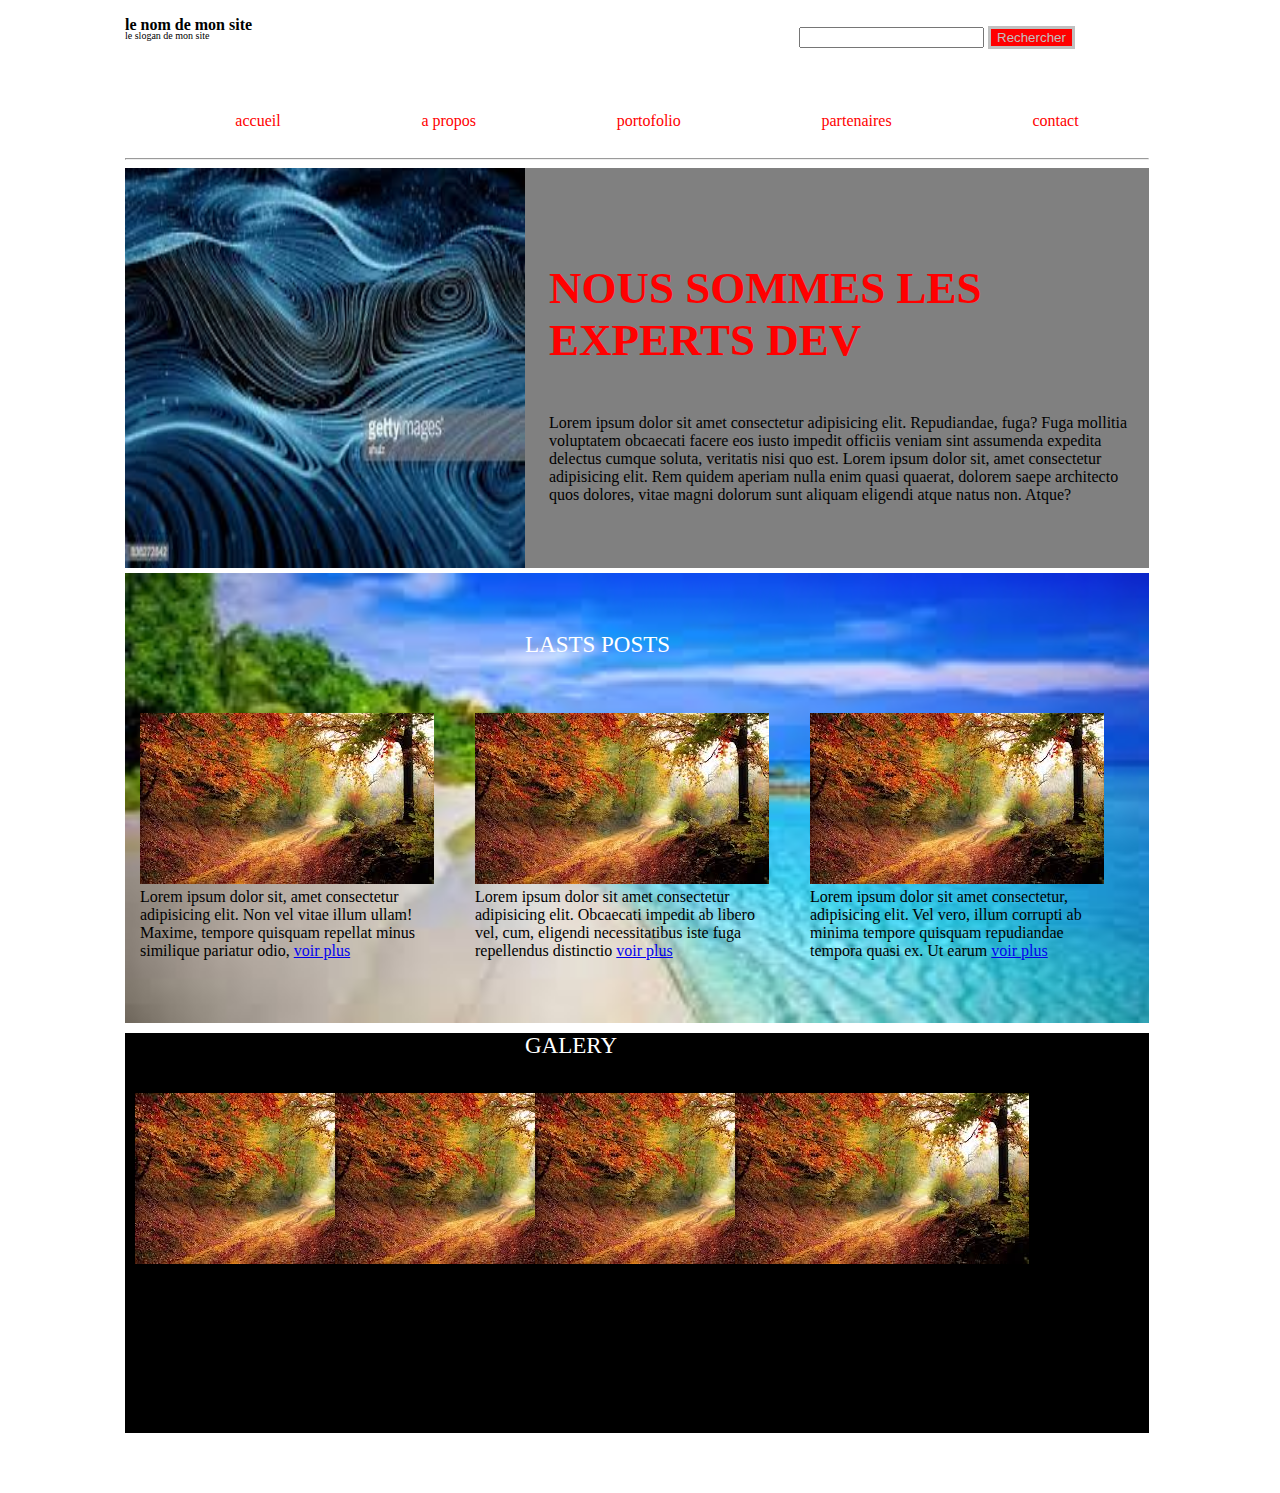
==== index.html @ fca6bbde "initial commit" ====
<!DOCTYPE html>
<html lang="en">
<head>
    <meta charset="UTF-8">
    <meta name="viewport" content="width=device-width, initial-scale=1.0">
    <meta http-equiv="X-UA-Compatible" content="ie=edge">
    <link rel="stylesheet" href="style/style.css">
    <title>template</title>
</head>
<body>
    <header>
     <div class="pe"> 
         <div  class="o">
             <p >le nom de mon site</p><p class="t">le slogan de mon site</p>
         </div>
         <div class="p">
                <form>
                        <div>
                          <input type="search" id="maRecherche" name="q">
                          <button  class="r">Rechercher</button>
                        </div>
                      </form>
         </div>
     </div>
     <nav>
         <ul>
             <li> <a href="#">accueil</a></li>
             <li> <a href="#">a propos</a></li>
             <li> <a href="#">portofolio</a></li>
             <li> <a href="#">partenaires</a></li>
             <li> <a href="#">contact</a></li>
         </ul>
     </nav>
    </header>
    <hr>
    <main>
        <section id="w">
            <div class="z"><img src="images/1.jpeg" alt=""></div>
            <div class="w"><p><h1 id="r"> NOUS SOMMES LES EXPERTS DEV </h1>   <br>Lorem ipsum dolor sit amet consectetur adipisicing elit. Repudiandae, fuga? Fuga mollitia voluptatem obcaecati facere eos iusto impedit officiis veniam sint assumenda expedita delectus cumque soluta, veritatis nisi quo est.
            Lorem ipsum dolor sit, amet consectetur adipisicing elit. Rem quidem aperiam nulla enim quasi quaerat, dolorem saepe architecto quos dolores, vitae magni dolorum sunt aliquam eligendi atque natus non. Atque?
        </p></div>
        </section>
        <section id="q">
            <div class="post">LASTS POSTS</div>
            <div class="tu">
                <div class="u"><img src="images/2.jpeg" alt="">Lorem ipsum dolor sit, amet consectetur adipisicing elit. Non vel vitae illum ullam! Maxime, tempore quisquam repellat minus similique pariatur odio, <a href="3">voir plus</a> </div>
                <div class="u"><img src="images/2.jpeg" alt="">Lorem ipsum dolor sit amet consectetur adipisicing elit. Obcaecati impedit ab libero vel, cum, eligendi necessitatibus iste fuga repellendus distinctio <a href="3">voir plus</a></div>
                <div class="u"><img src="images/2.jpeg" alt="">Lorem ipsum dolor sit amet consectetur, adipisicing elit. Vel vero, illum corrupti ab minima tempore quisquam repudiandae tempora quasi ex. Ut earum <a href="3">voir plus</a></div>
                
            </div>
        </section>
        <section id="c">
                <div class="pos">GALERY</div>
                <div class="ti">
                    <div class="I"><img src="images/2.jpeg" alt=""> </div>
                    <div class="I"><img src="images/2.jpeg" alt=""></div>
                    <div class="I"><img src="images/2.jpeg" alt=""> </div>
                    <div class="I"><img src="images/2.jpeg" alt=""></div>
                    
                    
                </div>
            </section>
    </main>
    <footer></footer>
</body>
</html>
---- style/style.css ----
body{
    background: white;
    width: 80%;
    margin-left: 125px;
}
.r{
    border: solid;
    background: red;
    color: silver;
    

}
.t{
    margin-top: -20px;
    font-size: 10px;
    font-weight: initial;
}
.pe{
    height: 70px;
  
    
}
.o{
    height: 50px;
    font-weight: bold;
    width: 300px;
}
.p{
    height: 50px;
    
    width: 350px;
    float: right;
    margin-top: -40px;
    
}

nav{
    width: 100%;
    margin: 0 auto;
    background-color: white;
    position: sticky;
    top: 0px;
}

nav ul{
    list-style-type: none;
    display: flex;
}
nav ul li{
    flex: 1 1 auto;
    text-align: center;
    position: relative;
}

nav a{
    display: block;
    text-decoration: none;
    color: red;
    border-bottom: 2px solid transparent;
    padding: 10px 0px;
}
section#w {

    background: gray;
    height: 400px; 
    margin-bottom: 5px;
    
}
.z img{

   width: 400px;
    height: 400px; 
    
}
.w{

    float: right;
    margin-top: -340px;
     height: 400px; 
     width: 600px;
     
 }
 h1#r{

    color: red;
    font-size: 45px;
     
 }
 .post{

    height: 50px;
    color: white;
    margin-left: 400px;
    font-size: 23px;  
    margin-bottom: 90px; 
     
 }
 section#q{
 margin-bottom: 10px;
    height: 450px;
    background-image:url(index.jpeg);
    
  background-repeat: no-repeat;
  background-size: cover;    
 }
 .u{
   width: 300px;
   height: 400;
   float: left;
   margin-right: 20px; 
   padding-left: 15px;  
   
 }
 .tu{
     margin-bottom: -20px;
  }
  section#c{

    height: 400px;
    background: black;
    
 }
 .I{
    width: 0px;
    height: 300;
    float: left;
    margin-right: 190px; 
    padding-left: 10px;  
   
    
  }
  .ti{
    margin-top: 10px;
    height: 400px;
 }
 .pos{

    height: 50px;
    color: white;
    margin-left: 400px;
    font-size: 23px;  
    margin-bottom: 10px; 
     
 }
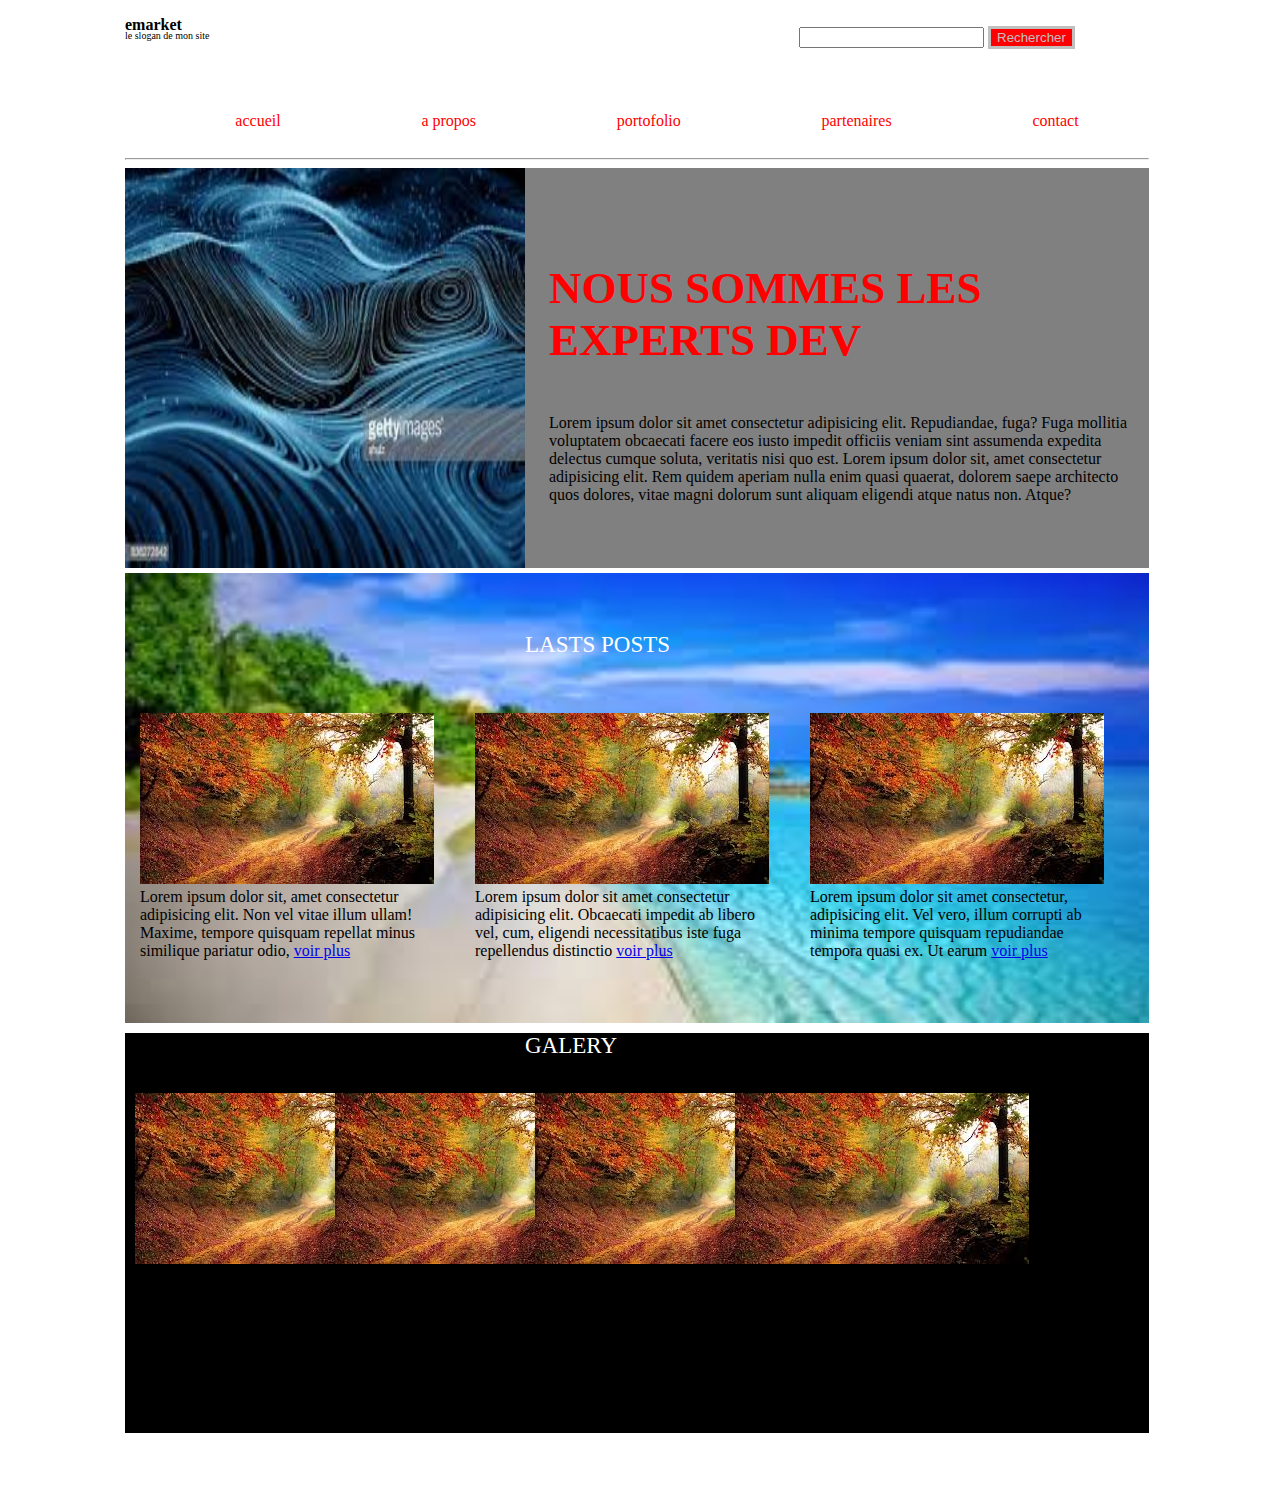
==== commit 635e40f6: "modification" ====
--- a/index.html
+++ b/index.html
@@ -11,7 +11,7 @@
     <header>
      <div class="pe"> 
          <div  class="o">
-             <p >le nom de mon site</p><p class="t">le slogan de mon site</p>
+             <p >emarket</p><p class="t">le slogan de mon site</p>
          </div>
          <div class="p">
                 <form>
